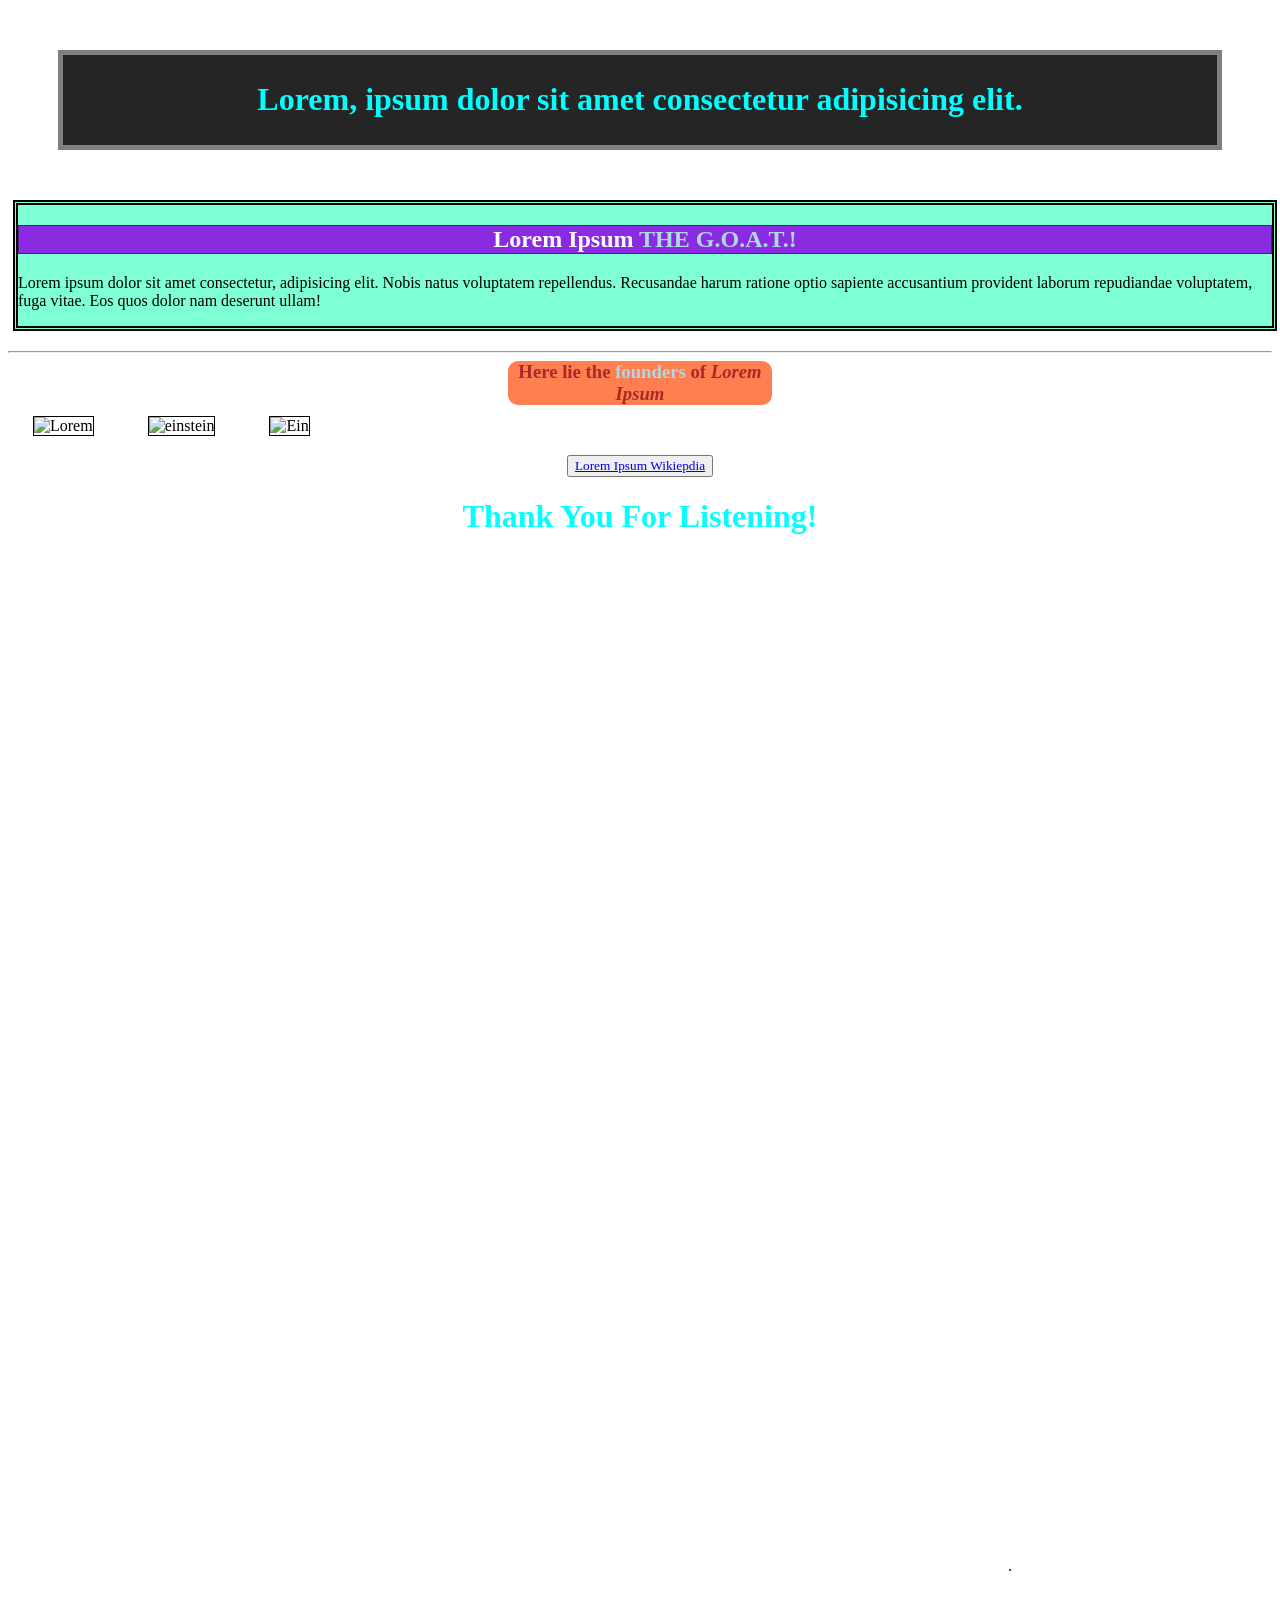
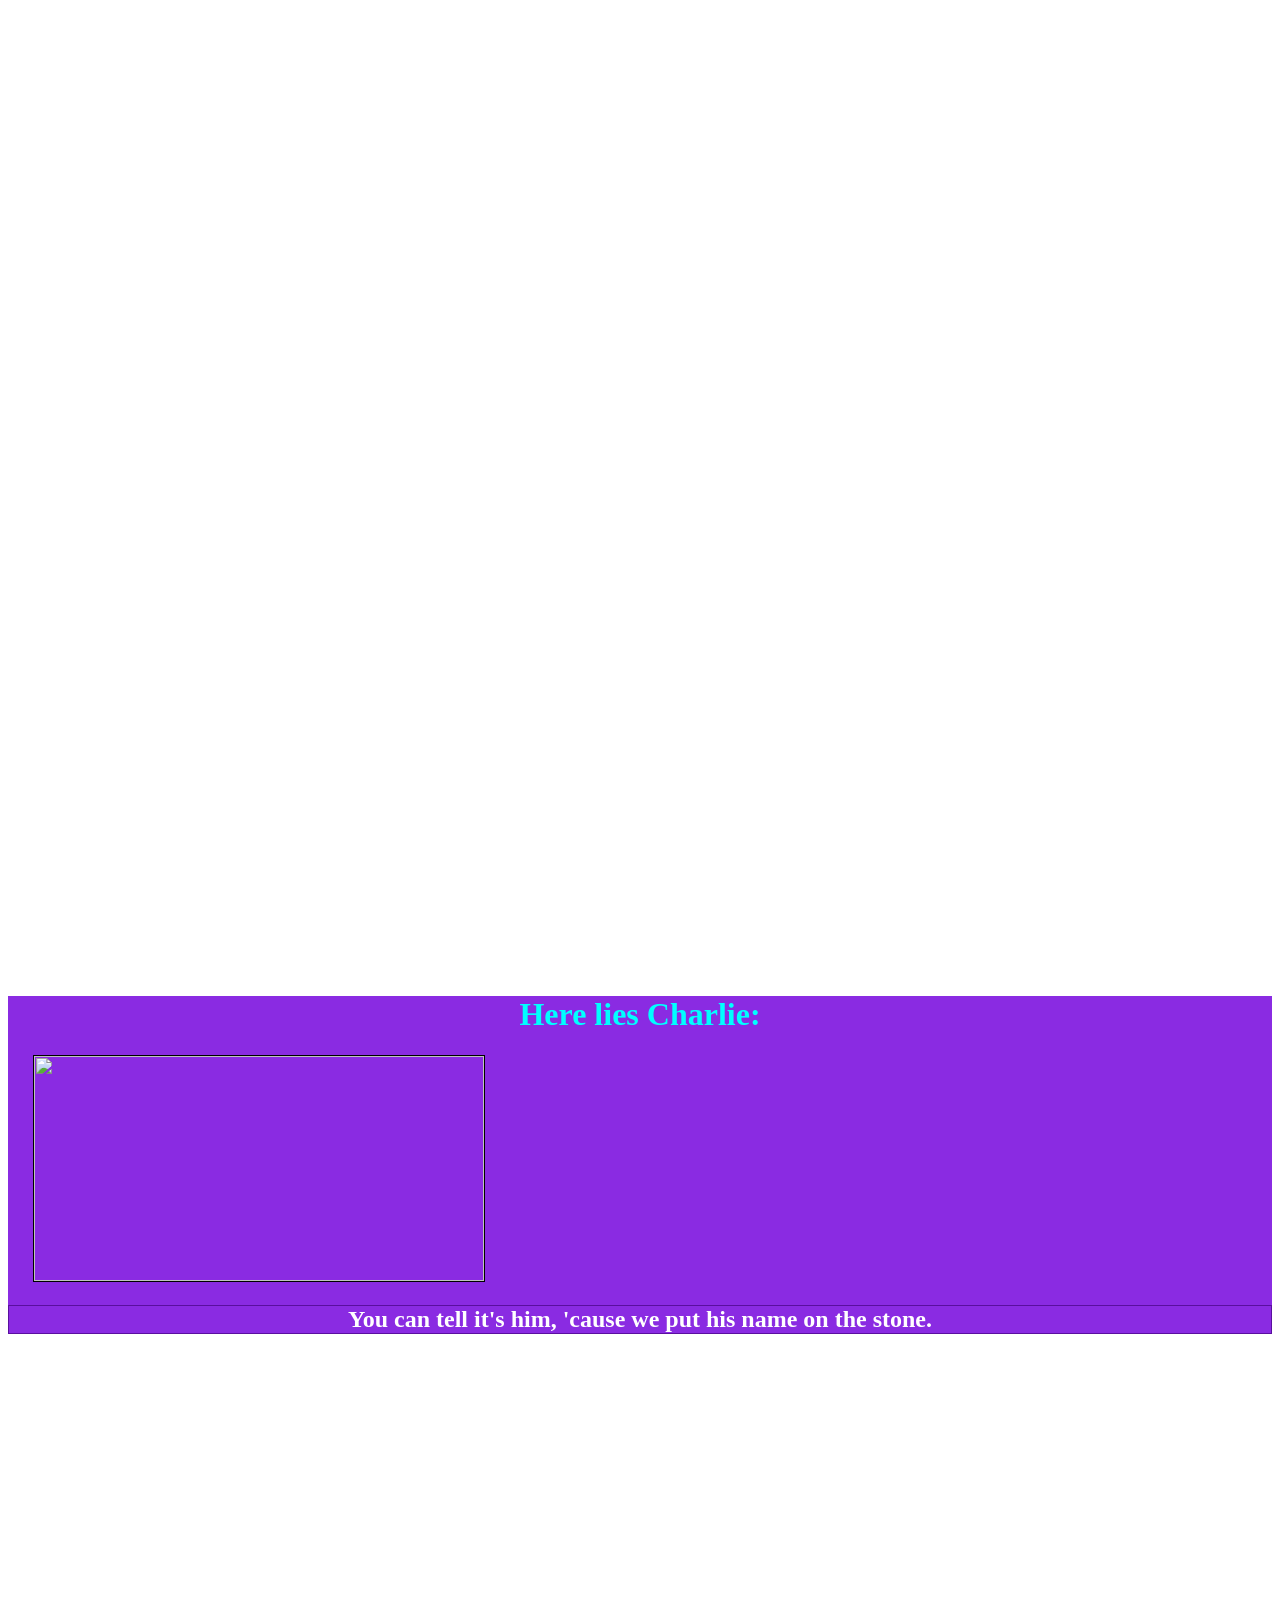
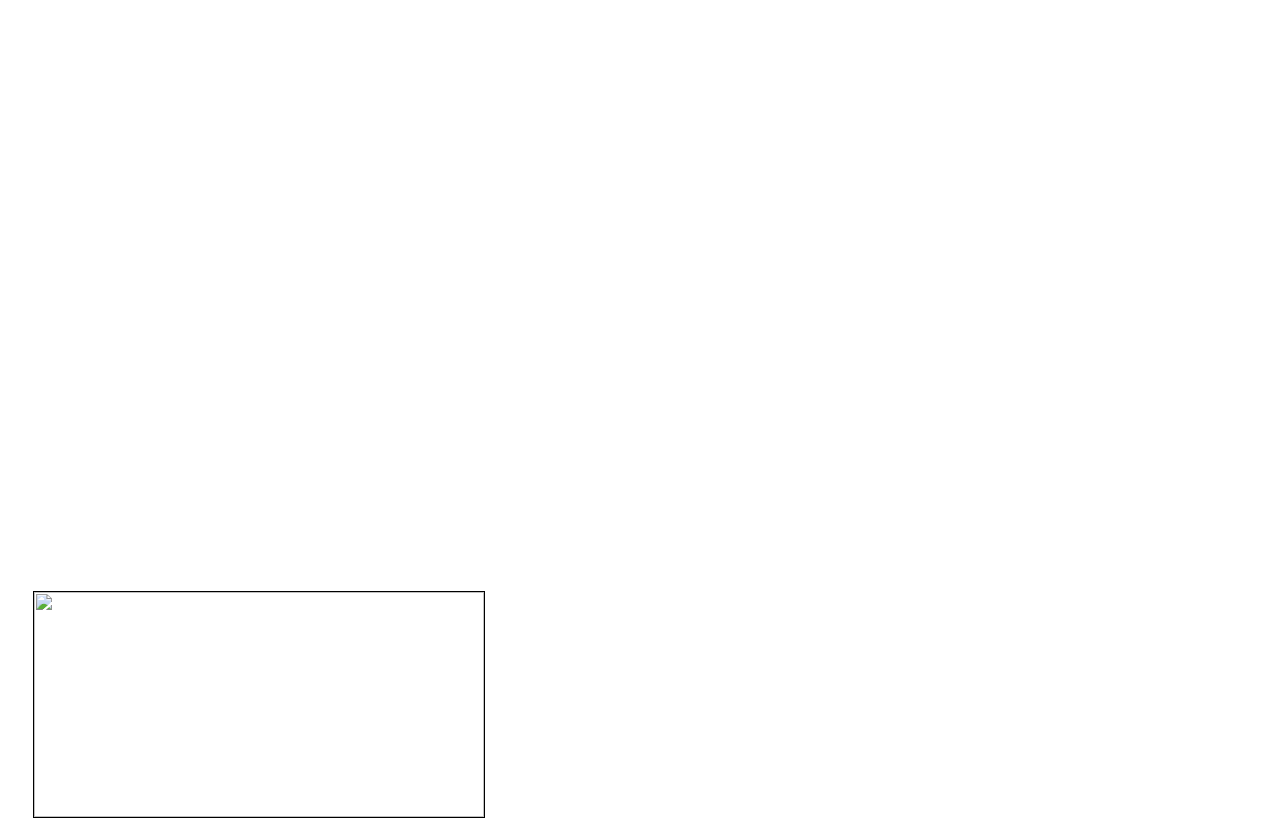
==== index.html @ 5d91b921 "im adding super improtant files but t here are images left to upolaa d to an folder" ====
<!DOCTYPE html>
<html lang="en">
<head>
    <meta charset="UTF-8">
    <meta name="viewport" content="width=device-width, initial-scale=1.0">
    <title>Document</title>
    <link rel="stylesheet" href="styles.css">
</head>
    <body>
        <div id="everything">
            <div id="header">
                <h1>Lorem, ipsum dolor sit amet consectetur adipisicing elit.</h1>
            </div>
            <div id="content">
                <h2>Lorem Ipsum <b>THE G.O.A.T.!</b></h2>
                <p>Lorem ipsum dolor sit amet consectetur, adipisicing elit. Nobis natus voluptatem repellendus. Recusandae harum ratione optio sapiente accusantium provident laborum repudiandae voluptatem, fuga vitae. Eos quos dolor nam deserunt ullam!</p>
            </div>
            <hr>
            <div id="imagescontent">
                <h3>Here lie the <b>founders</b> of <i>Lorem Ipsum</i></h3>
                <img src="images/loremipsum1.png" alt="Lorem">
                <img src="images/loremipsum2.jpg" alt="einstein">
                <img src="images/einstein.png" alt="Ein">
            </div>
            <div id="footer">
                <br>
                <button><a href="https://pl.wikipedia.org/wiki/Lorem_ipsum" target="_blank">Lorem Ipsum Wikiepdia</a></button>
                <h1>Thank You For Listening!</h1>
            </div>
            <div id="odstep">
                .
            </div>
            <div id="charlie">
                <h1>Here lies Charlie:</h1>
                <img src="images/hereliescharlie.jpg">
                <h2>You can tell it's him, 'cause we put his name on the stone.</h2>
            </div>
            <div id="odstep">
                .
            </div>
            <div id="odstep">
                .
            </div>
            <img src="images/vqskt65uitve1.jpeg">
        </div>
    </body>
</html>
---- styles.css ----
* {
    font-family:fantasy;
    background-color: F5F5F5;
}

h1 {
    color: aqua;
    text-align: center;
}

#header {
    background-color: rgb(37, 37, 37);
    padding: 5px;
    border: 5px solid grey;
    margin: 50px;
}

h2 {
    text-align: center;
    color: white;
    background-color: blueviolet;
    width: auto;
    height: auto;
    border: 1px solid rgb(90, 15, 159);
}

#content {
    border: 5px double black;
    background-color: aquamarine;
    width: 100%;
    padding: 0 auto;
    box-sizing: border-box;
    margin: 20px 5px 20px 5px;
}

b {
    color: lightblue;
}

img {
    width: 450px;
    height: 225px;
    margin: 1px 25px 1px 25px;
    border: 1px solid black;
}

h3 {
    color: brown;
    text-align: center;
    background-color:coral;
    border-radius: 10px;
    margin: 0px 500px 10px 500px;
}

#footer {
    text-align: center;
}

#odstep {
    border: 1000px solid white;
}

#charlie {
    background-color: blueviolet;
    
}
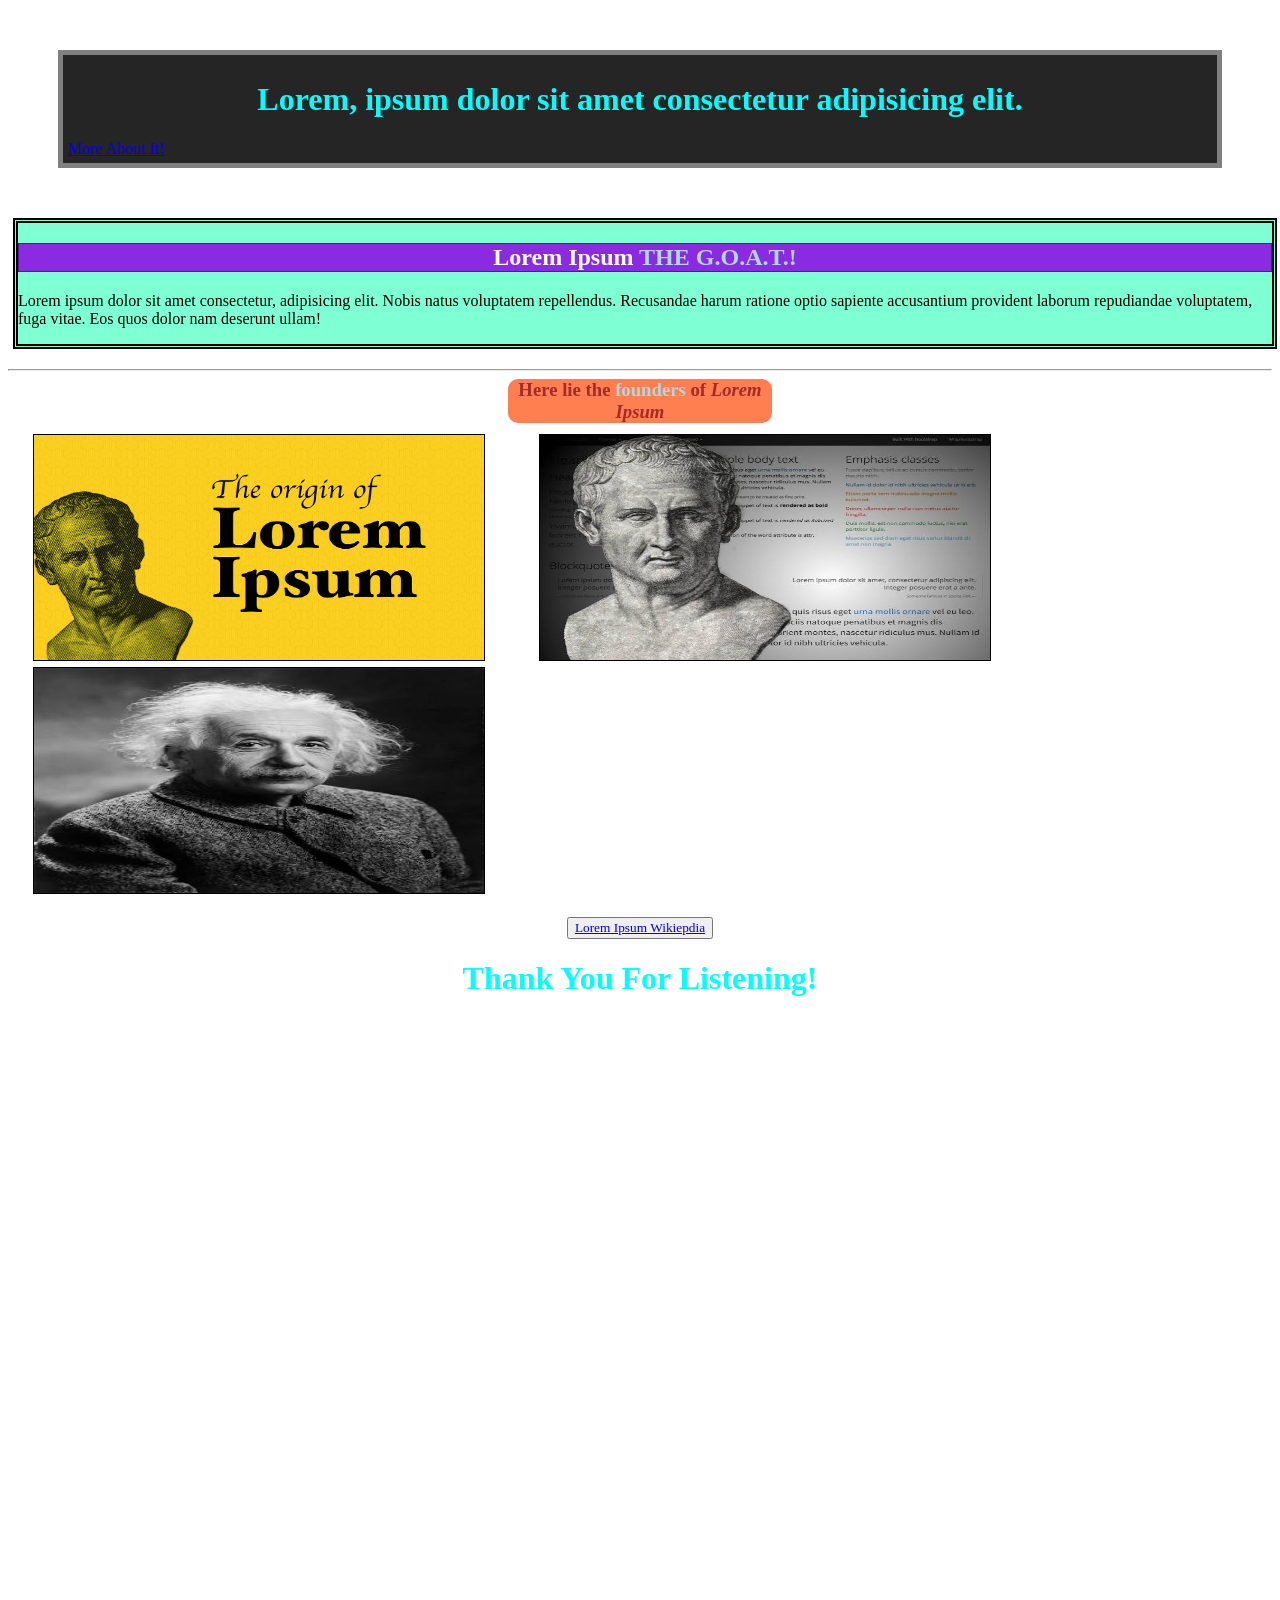
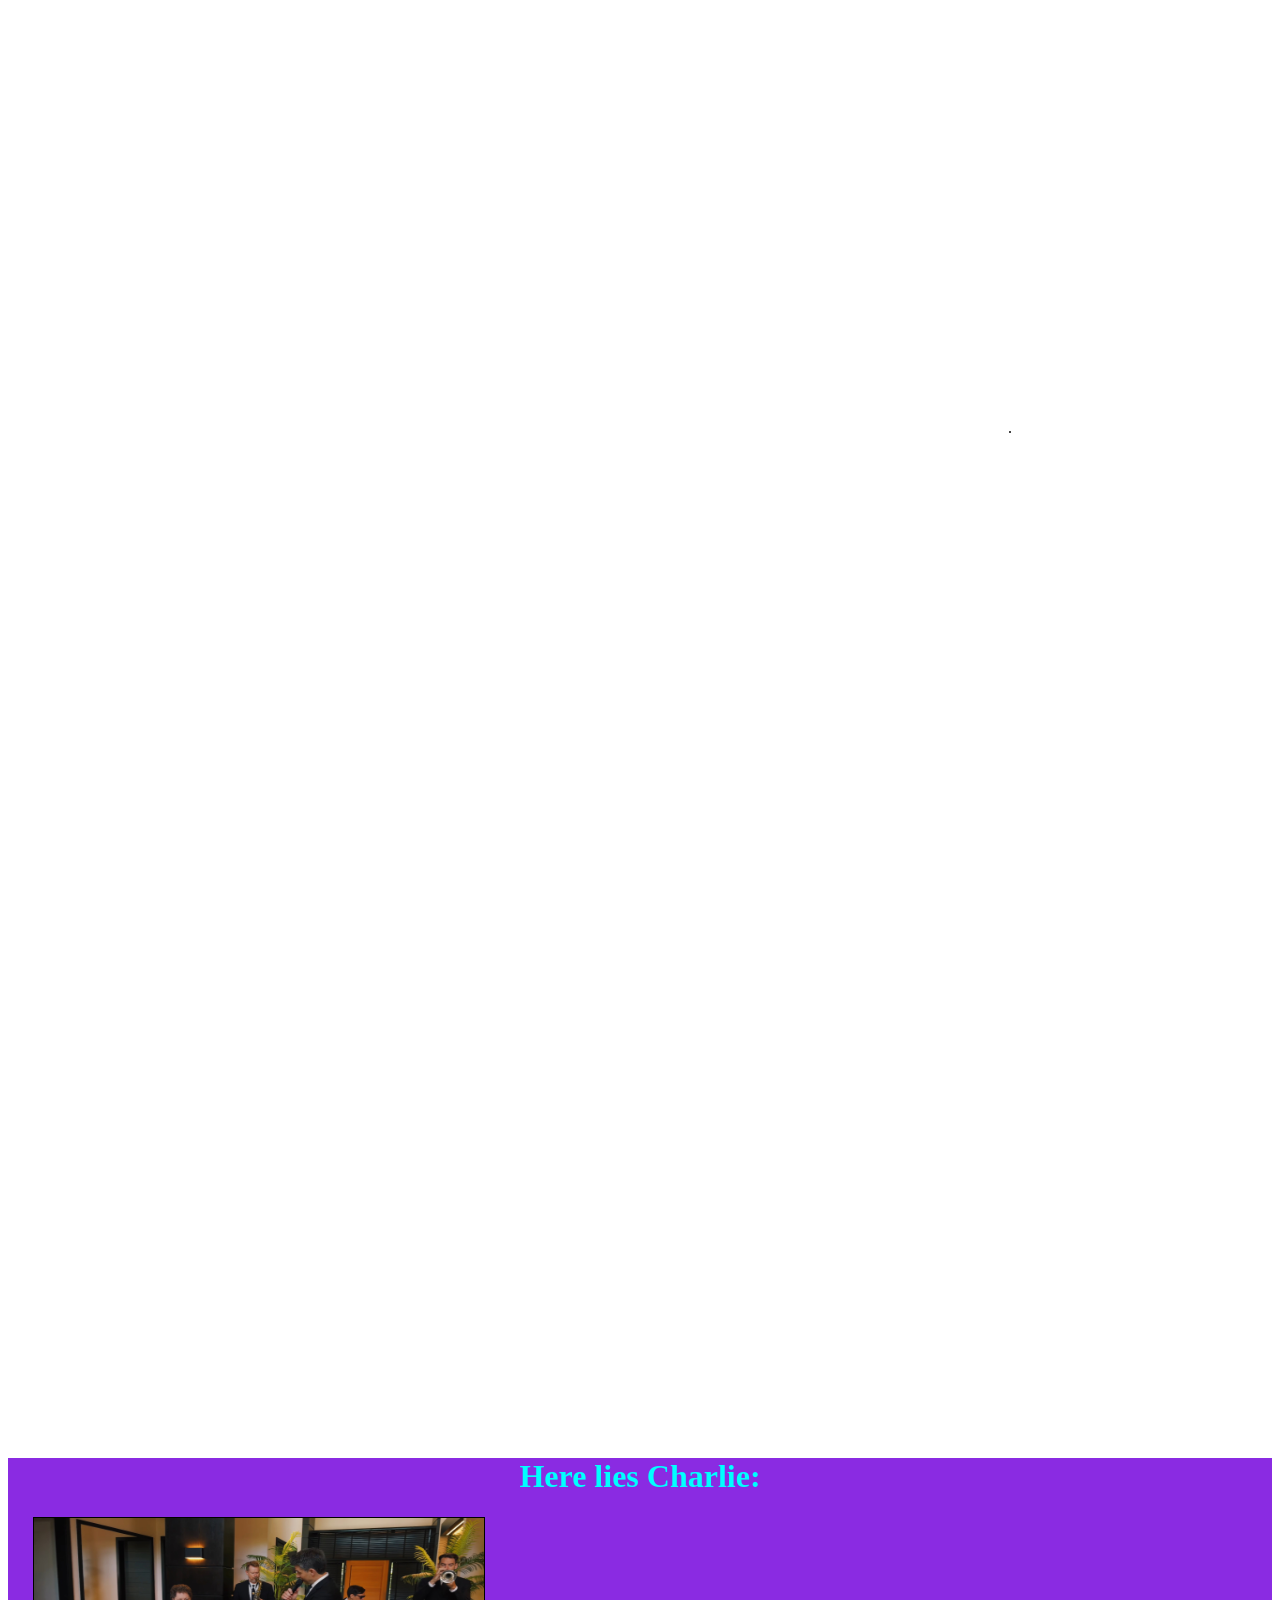
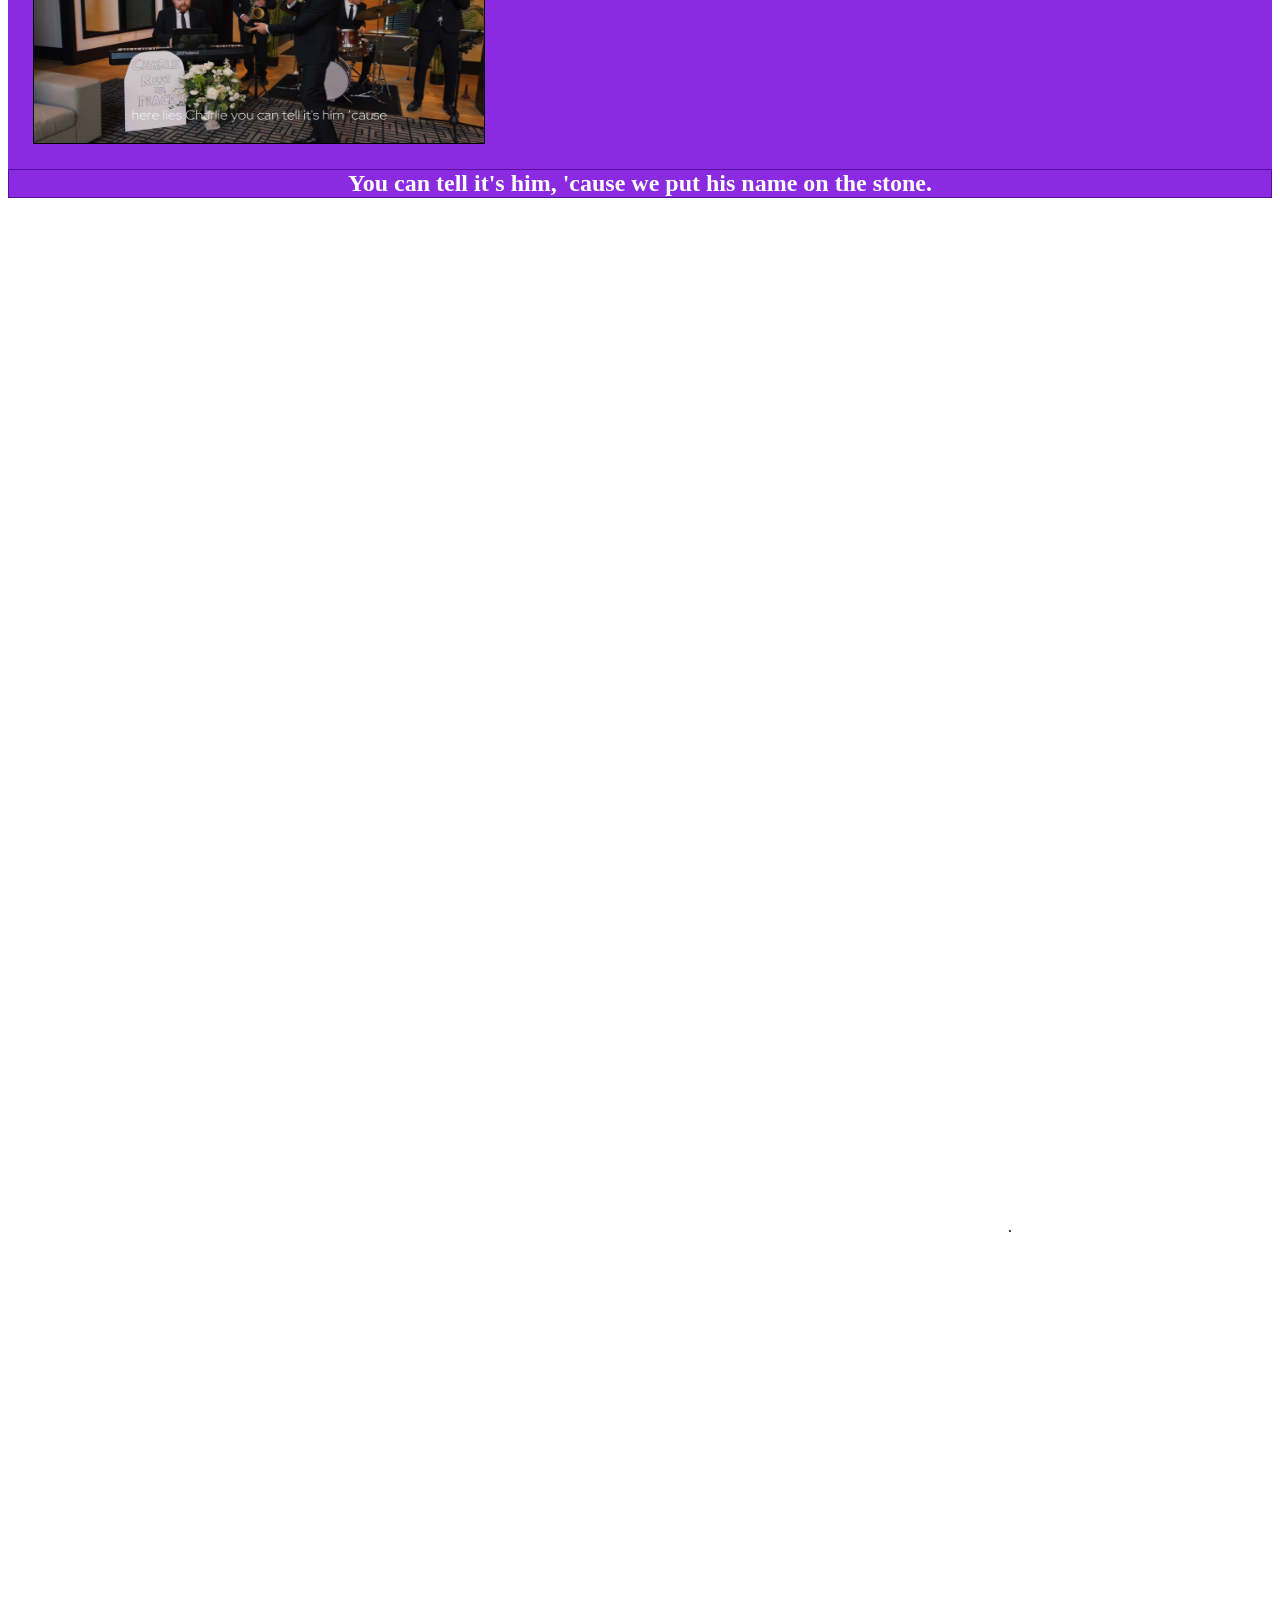
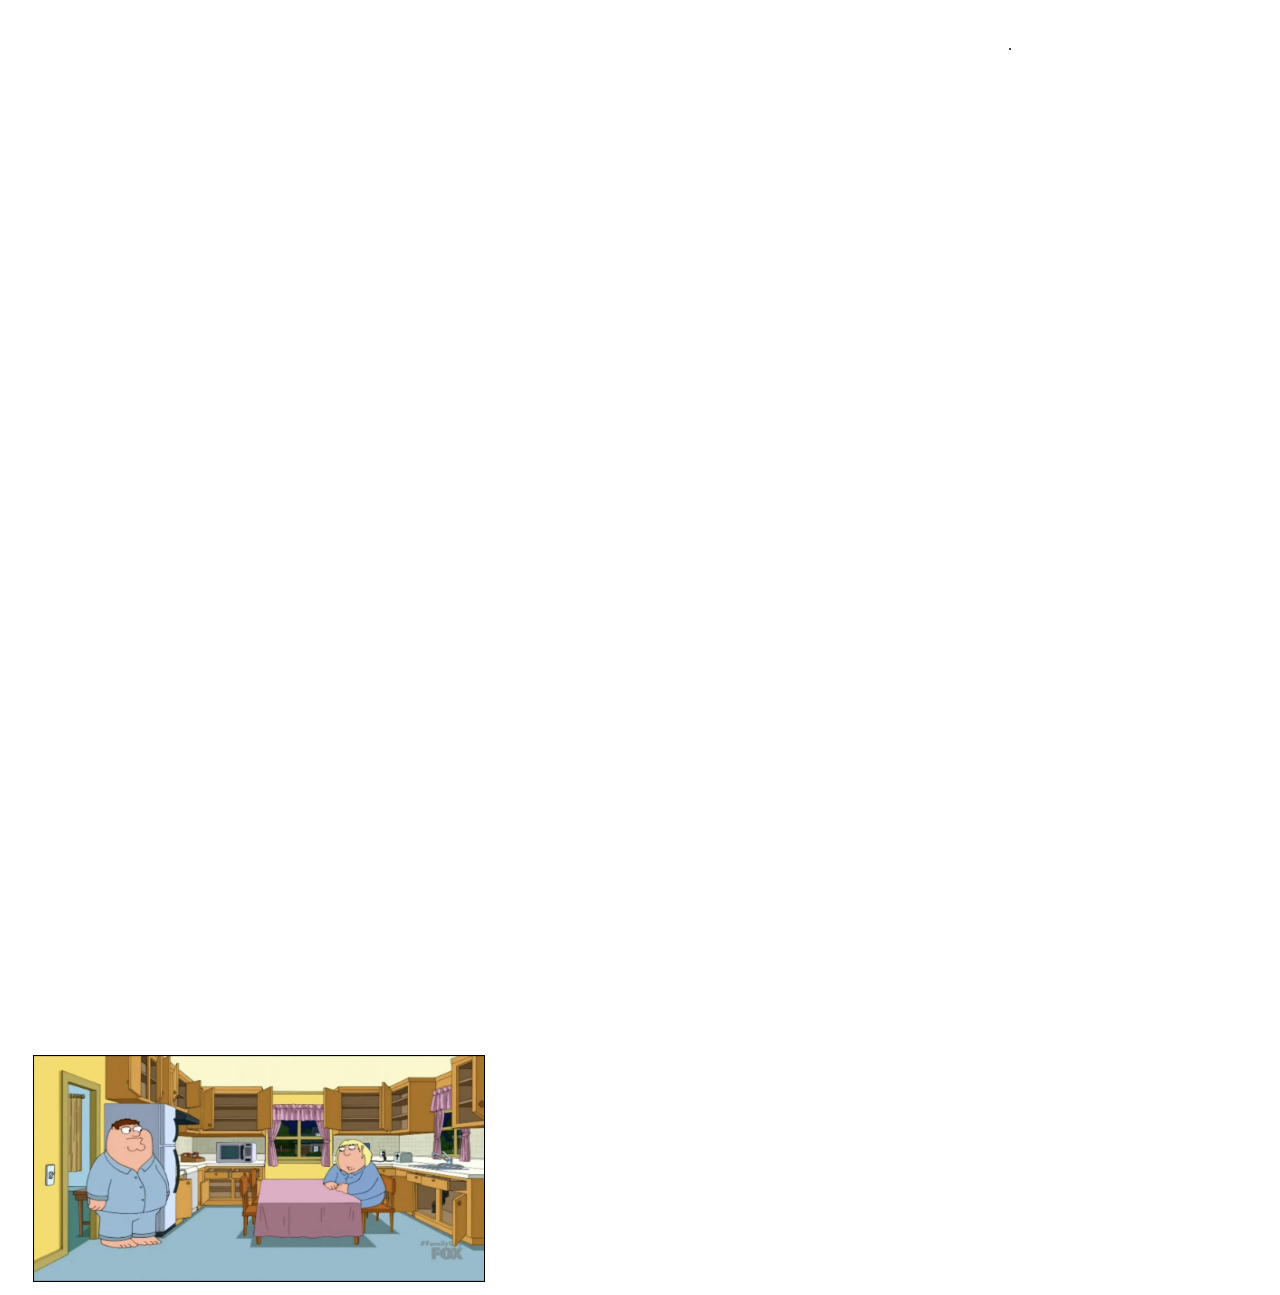
==== commit b38b255a: "Refactor index.html structure and add link" ====
--- a/index.html
+++ b/index.html
@@ -10,6 +10,7 @@
         <div id="everything">
             <div id="header">
                 <h1>Lorem, ipsum dolor sit amet consectetur adipisicing elit.</h1>
+                <a href="layout.html">More About It!</a>
             </div>
             <div id="content">
                 <h2>Lorem Ipsum <b>THE G.O.A.T.!</b></h2>
@@ -44,4 +45,4 @@
             <img src="images/vqskt65uitve1.jpeg">
         </div>
     </body>
-</html>+</html>
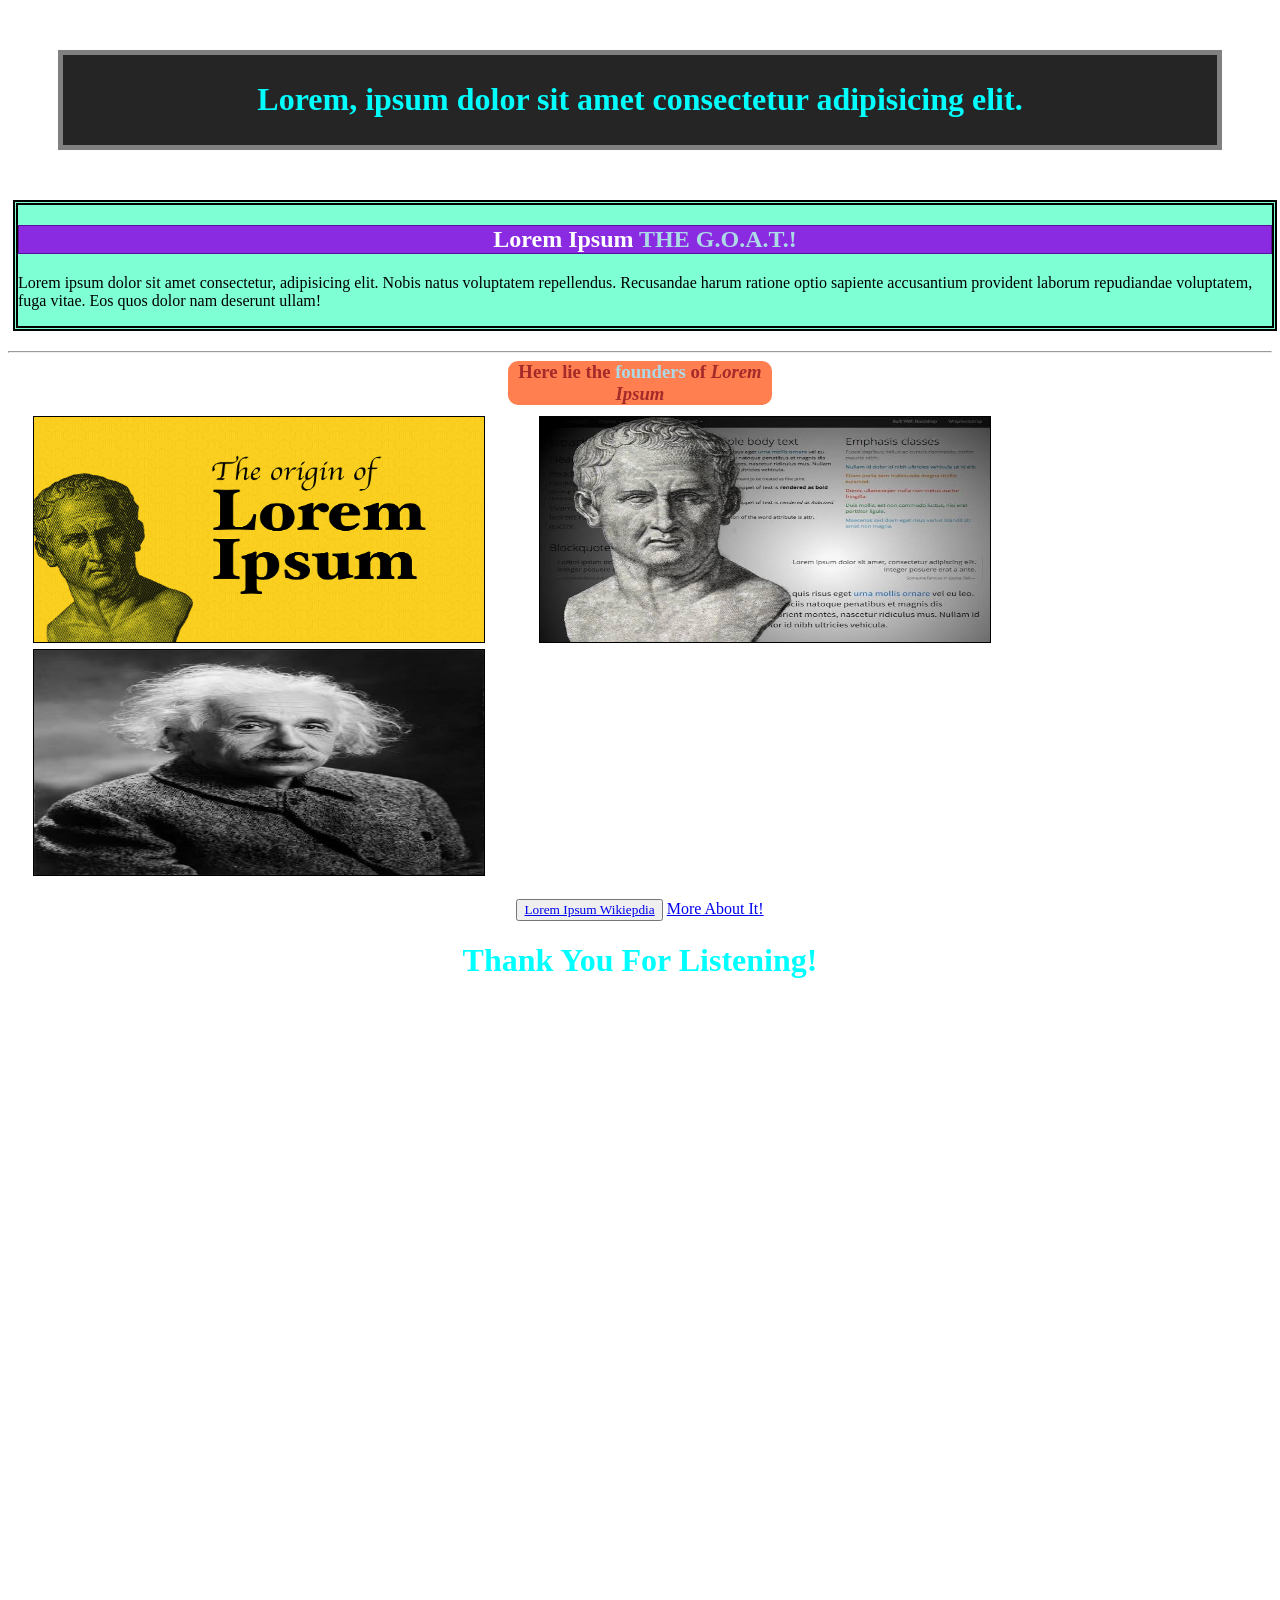
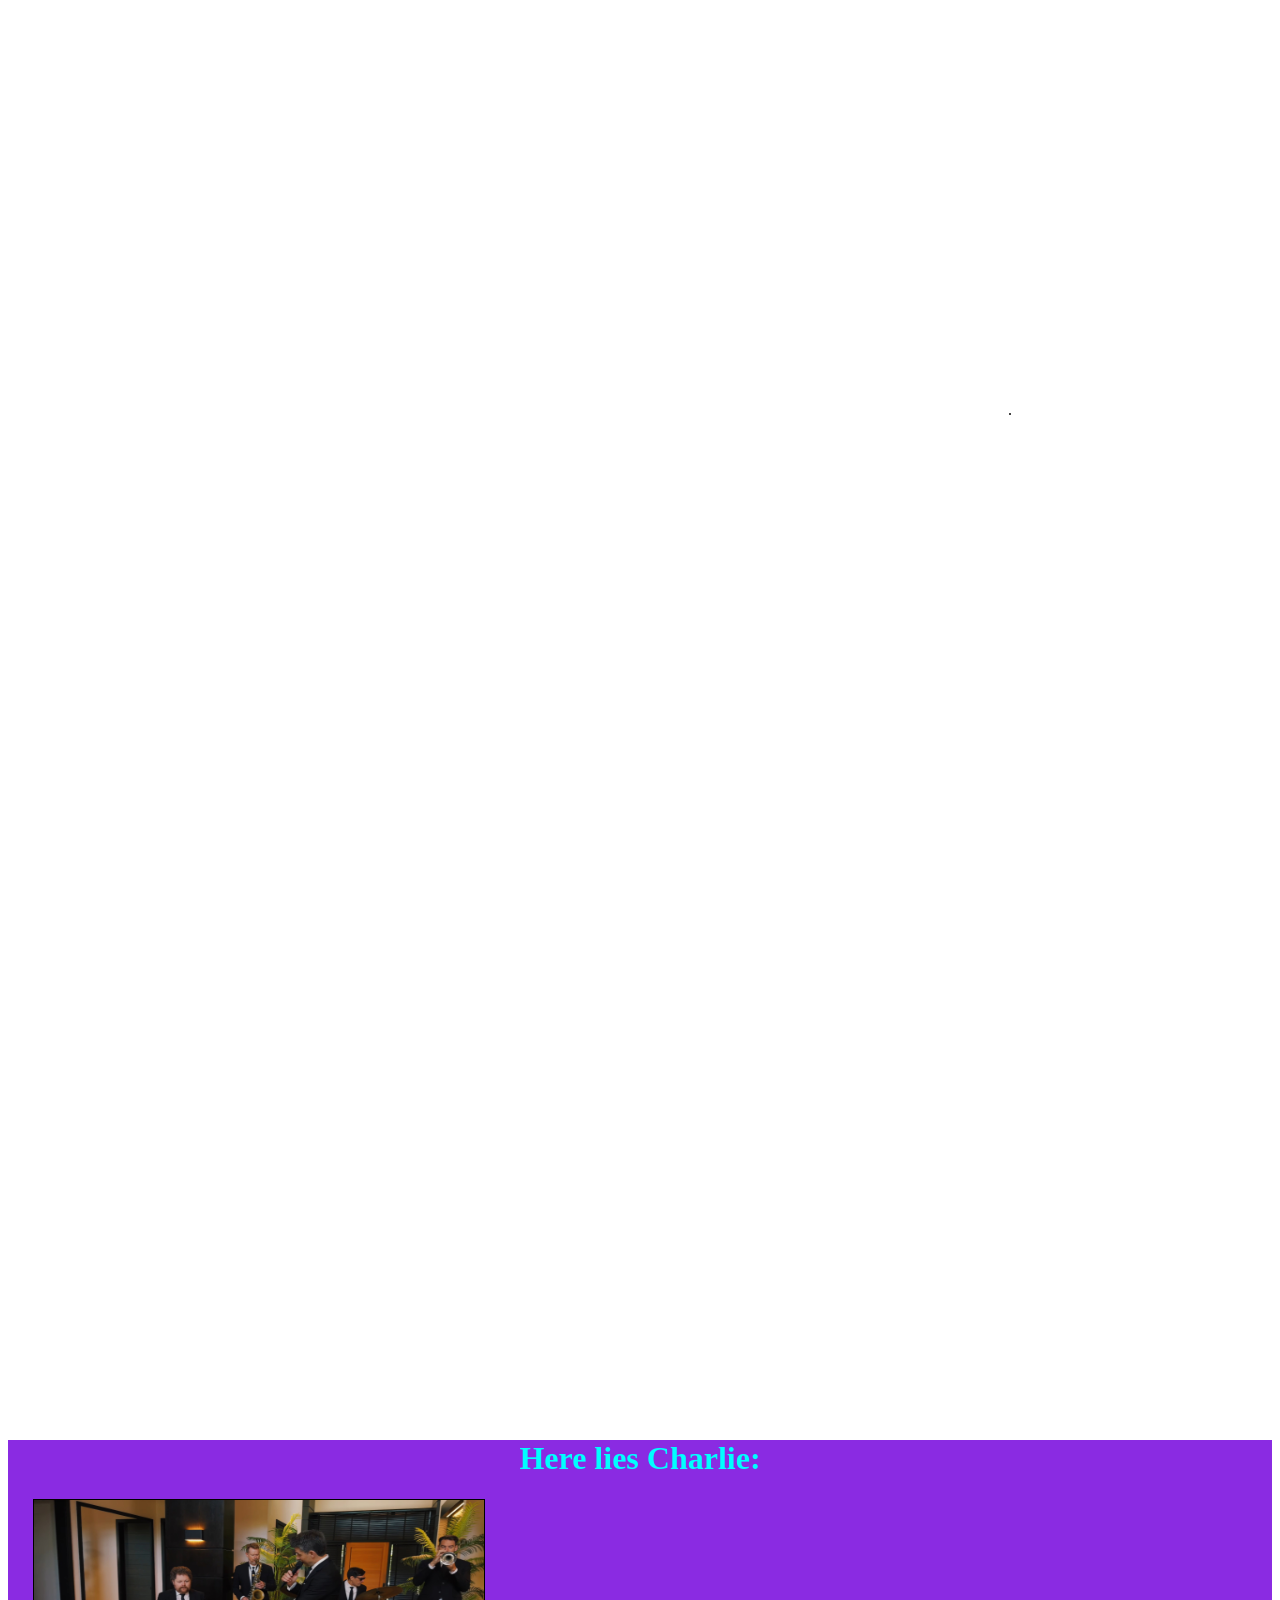
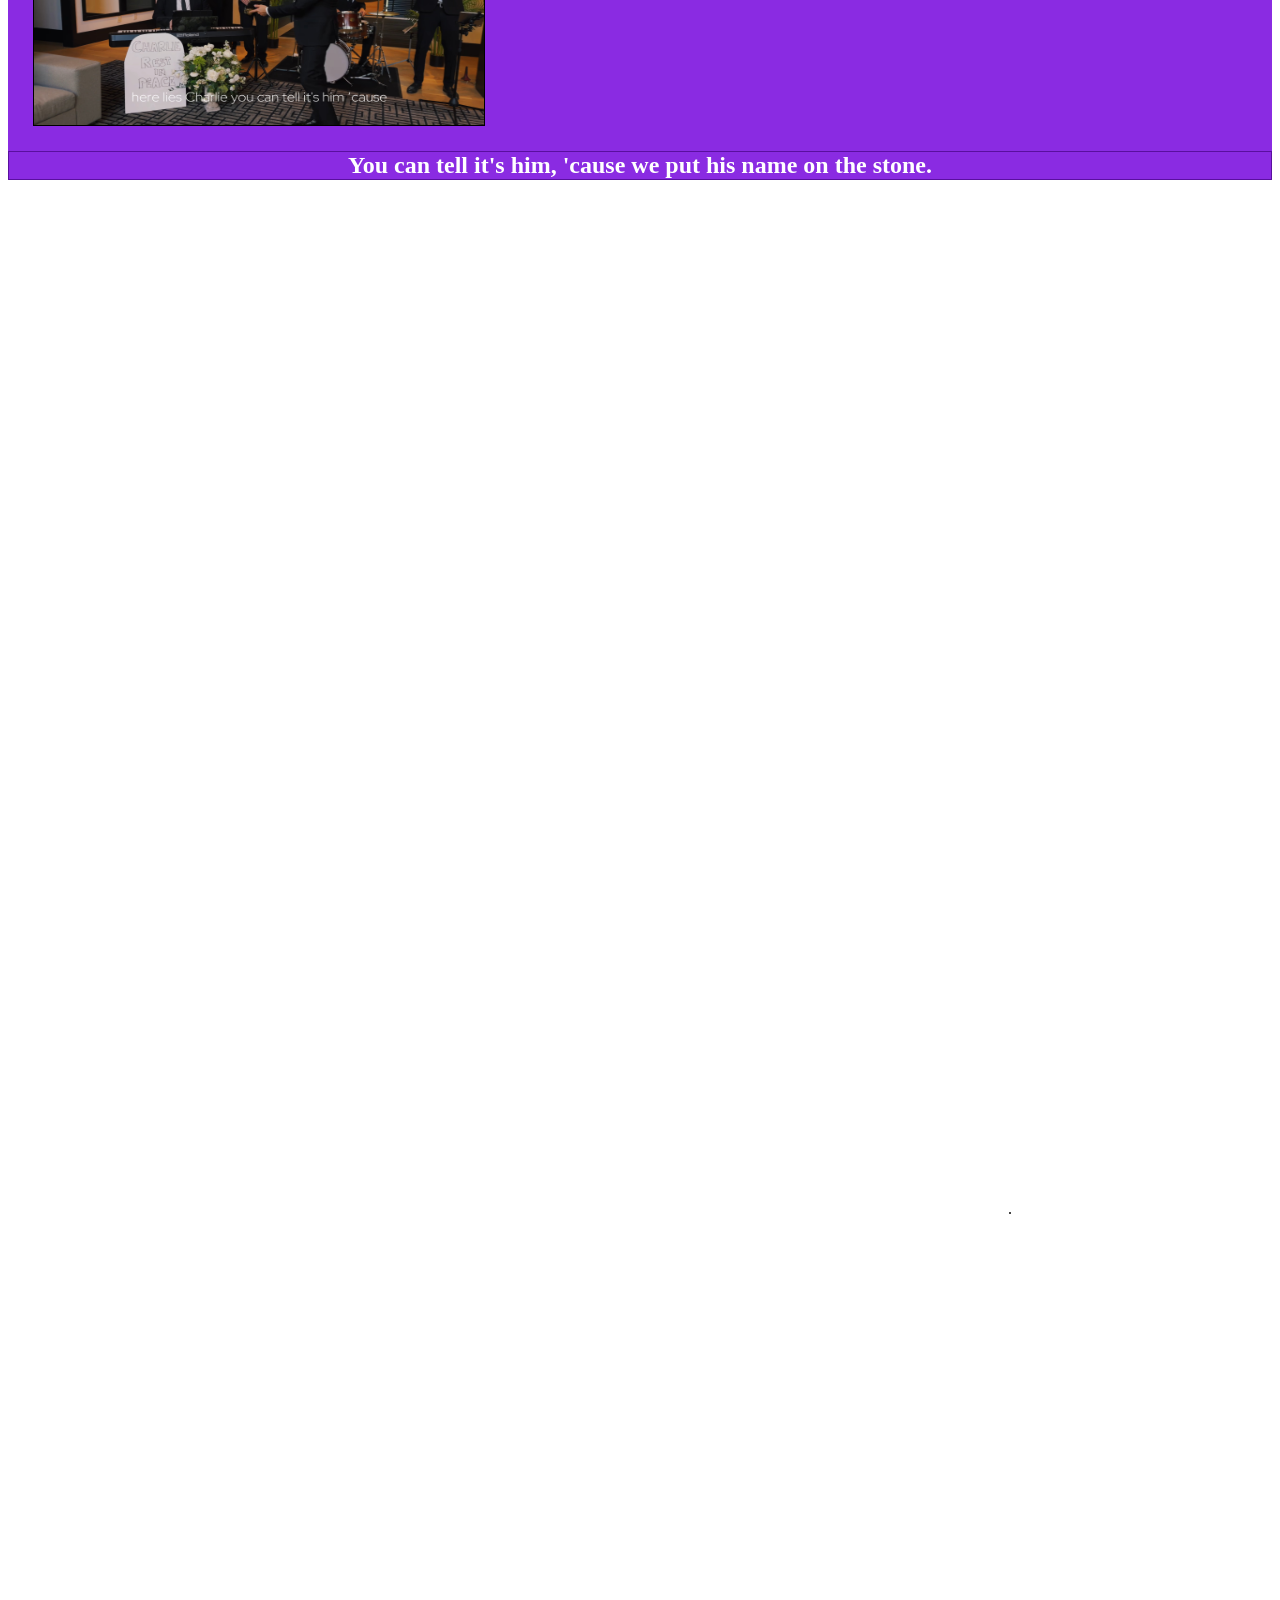
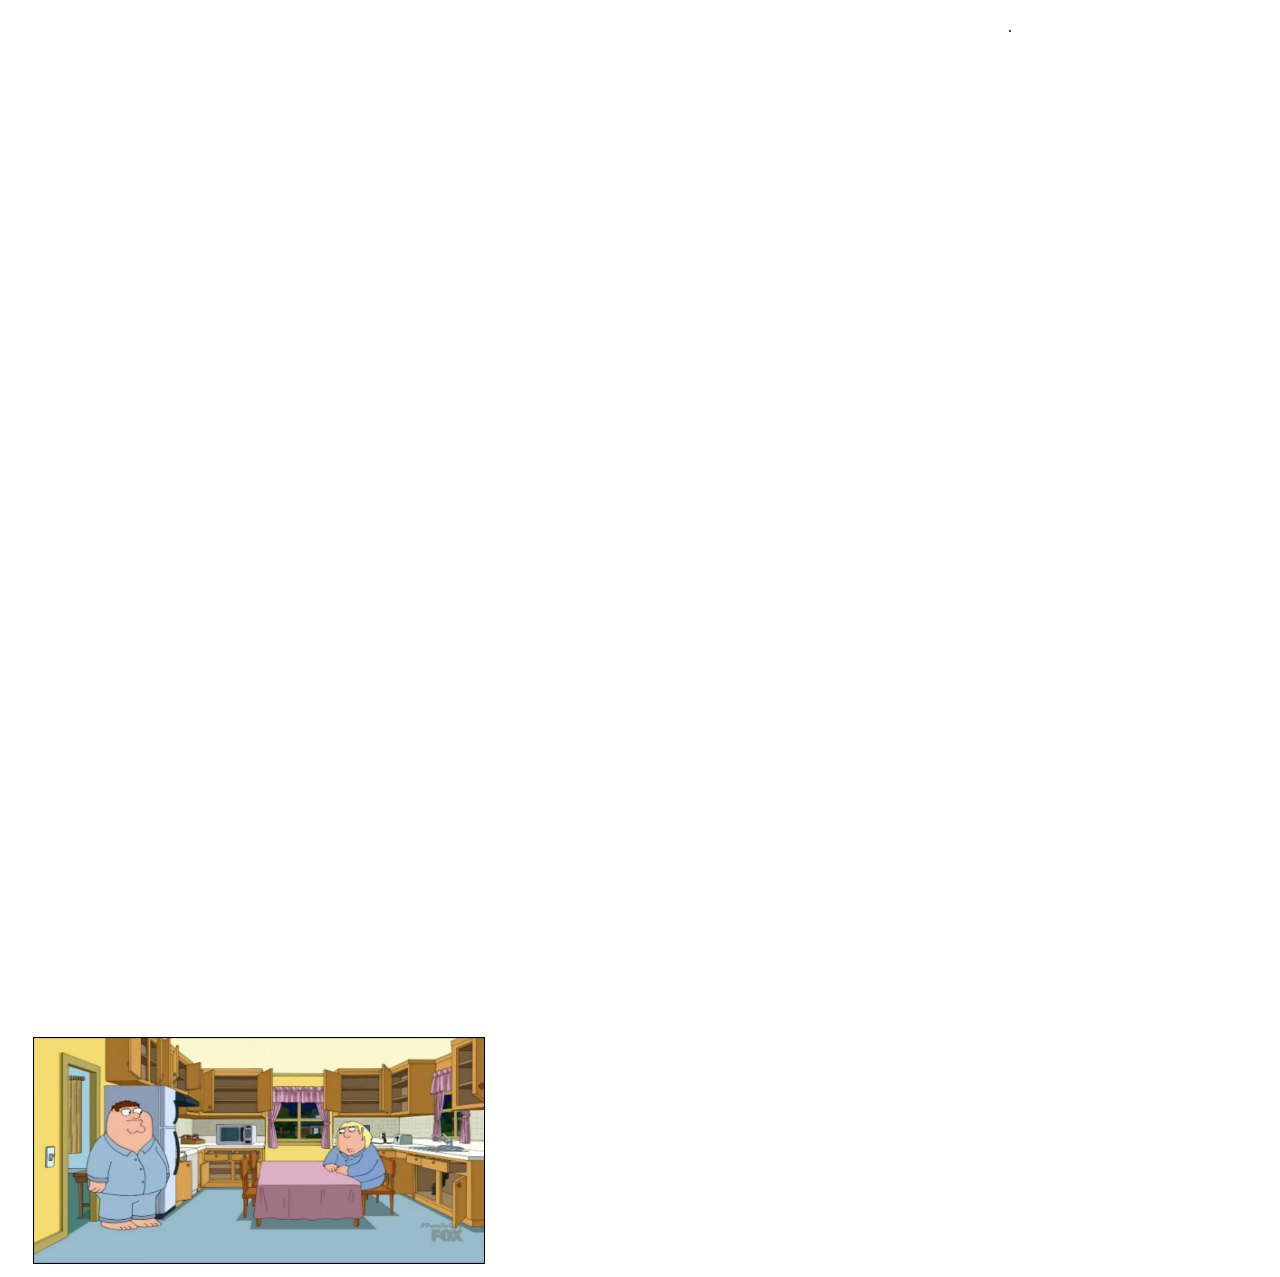
==== commit 57b456a0: "Update index.html" ====
--- a/index.html
+++ b/index.html
@@ -10,7 +10,6 @@
         <div id="everything">
             <div id="header">
                 <h1>Lorem, ipsum dolor sit amet consectetur adipisicing elit.</h1>
-                <a href="layout.html">More About It!</a>
             </div>
             <div id="content">
                 <h2>Lorem Ipsum <b>THE G.O.A.T.!</b></h2>
@@ -26,6 +25,7 @@
             <div id="footer">
                 <br>
                 <button><a href="https://pl.wikipedia.org/wiki/Lorem_ipsum" target="_blank">Lorem Ipsum Wikiepdia</a></button>
+                <a href="layout.html">More About It!</a>
                 <h1>Thank You For Listening!</h1>
             </div>
             <div id="odstep">
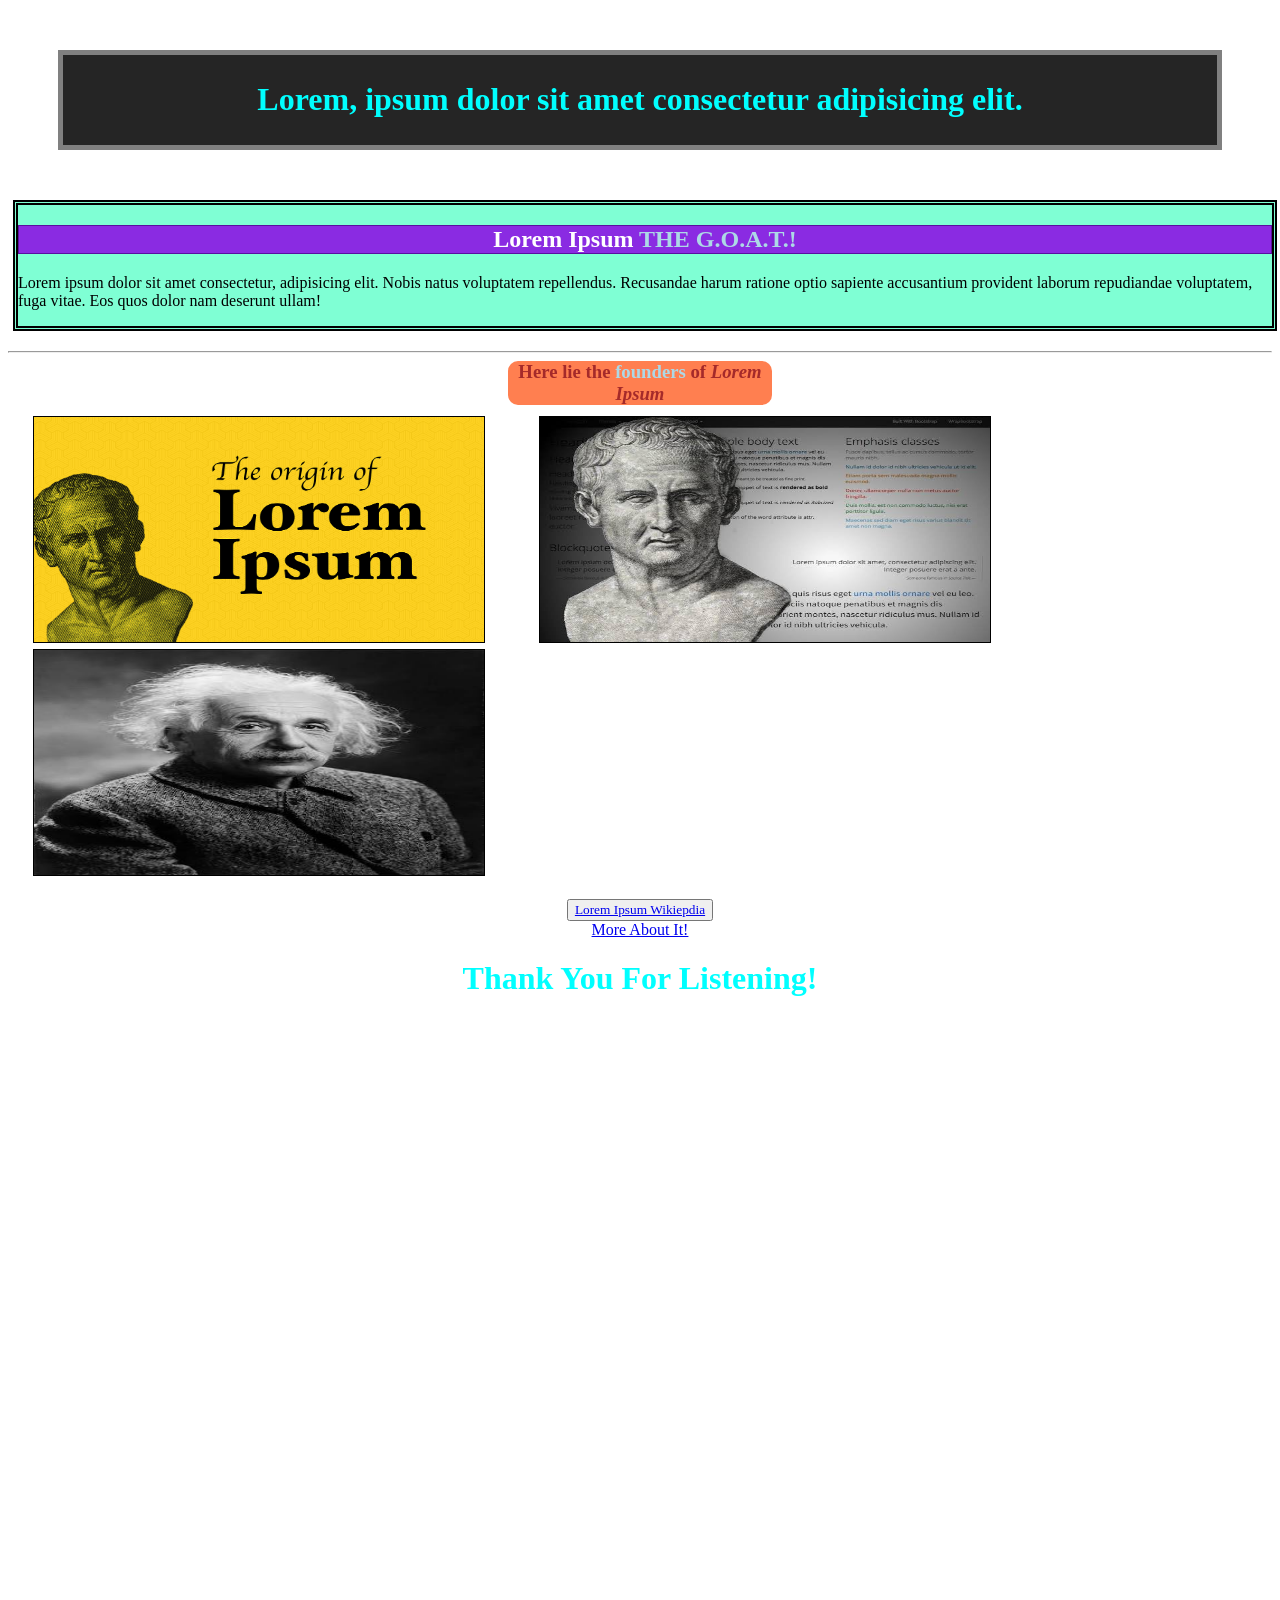
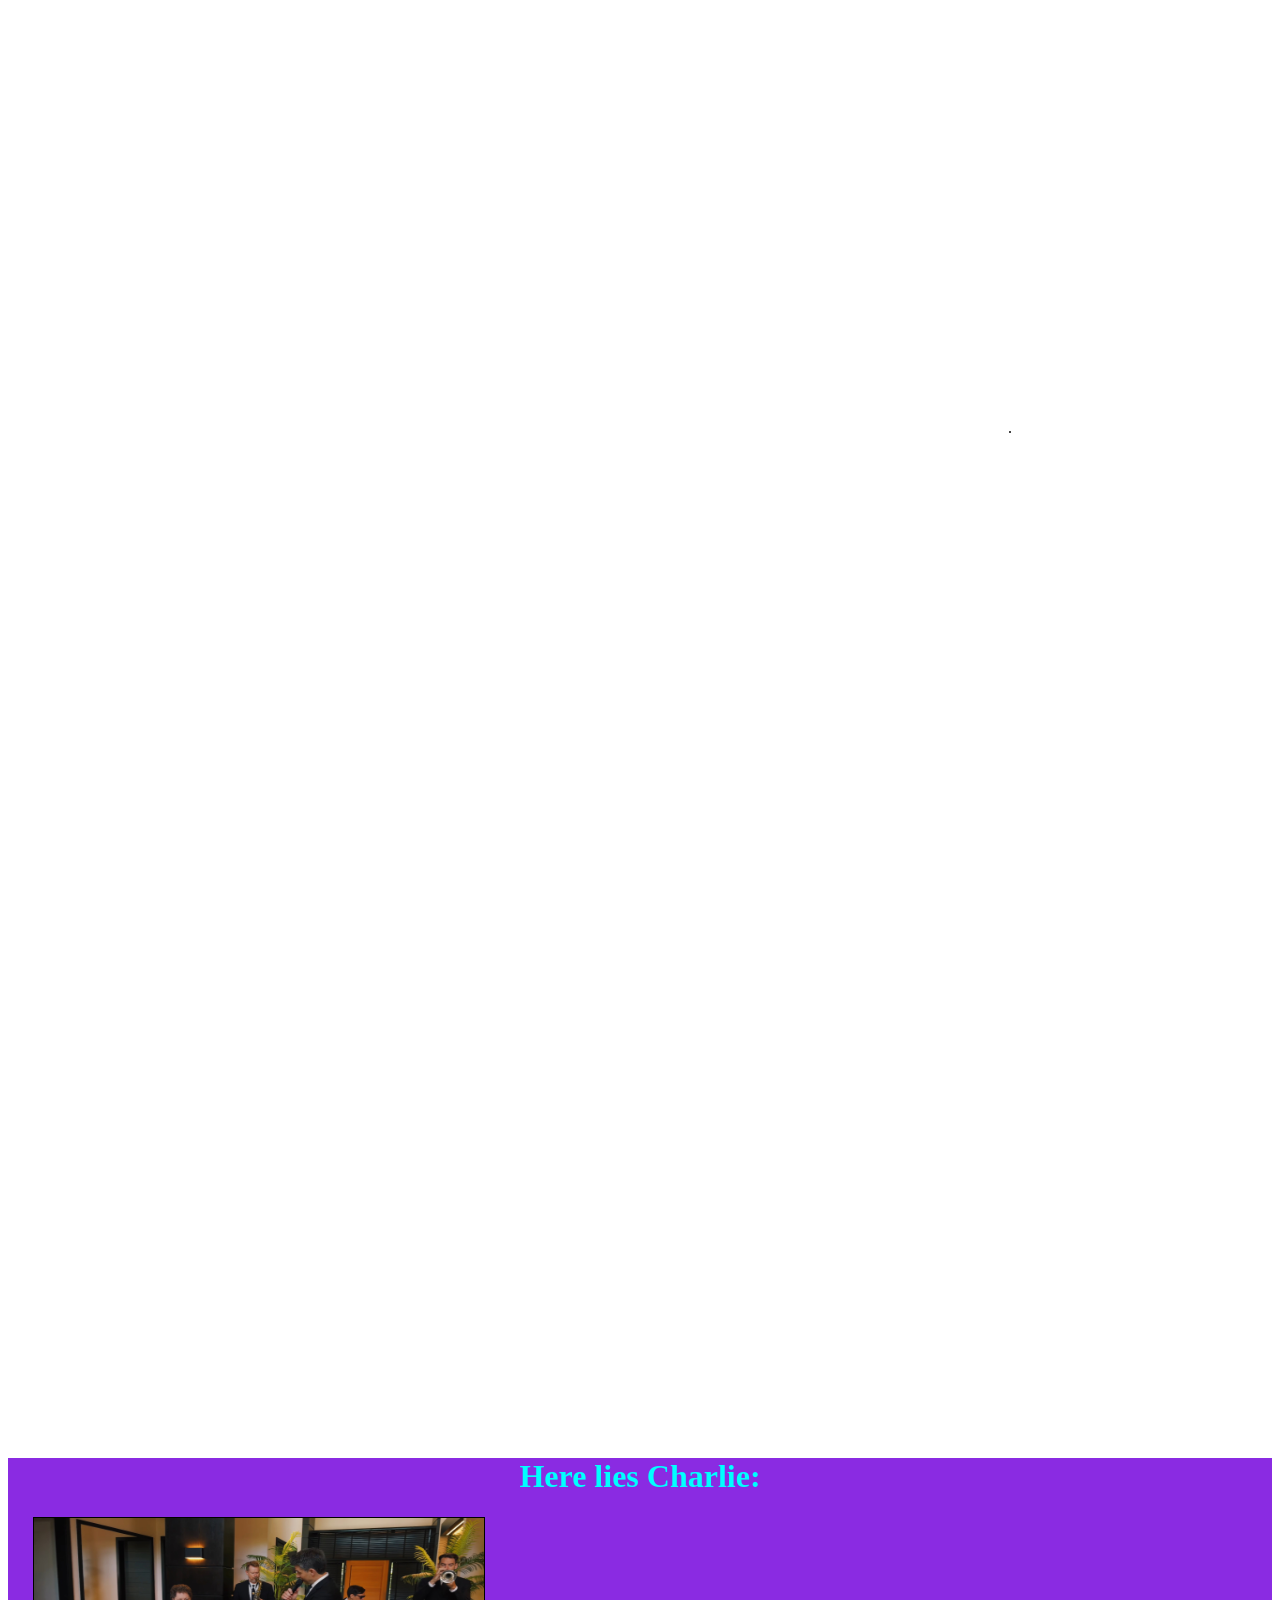
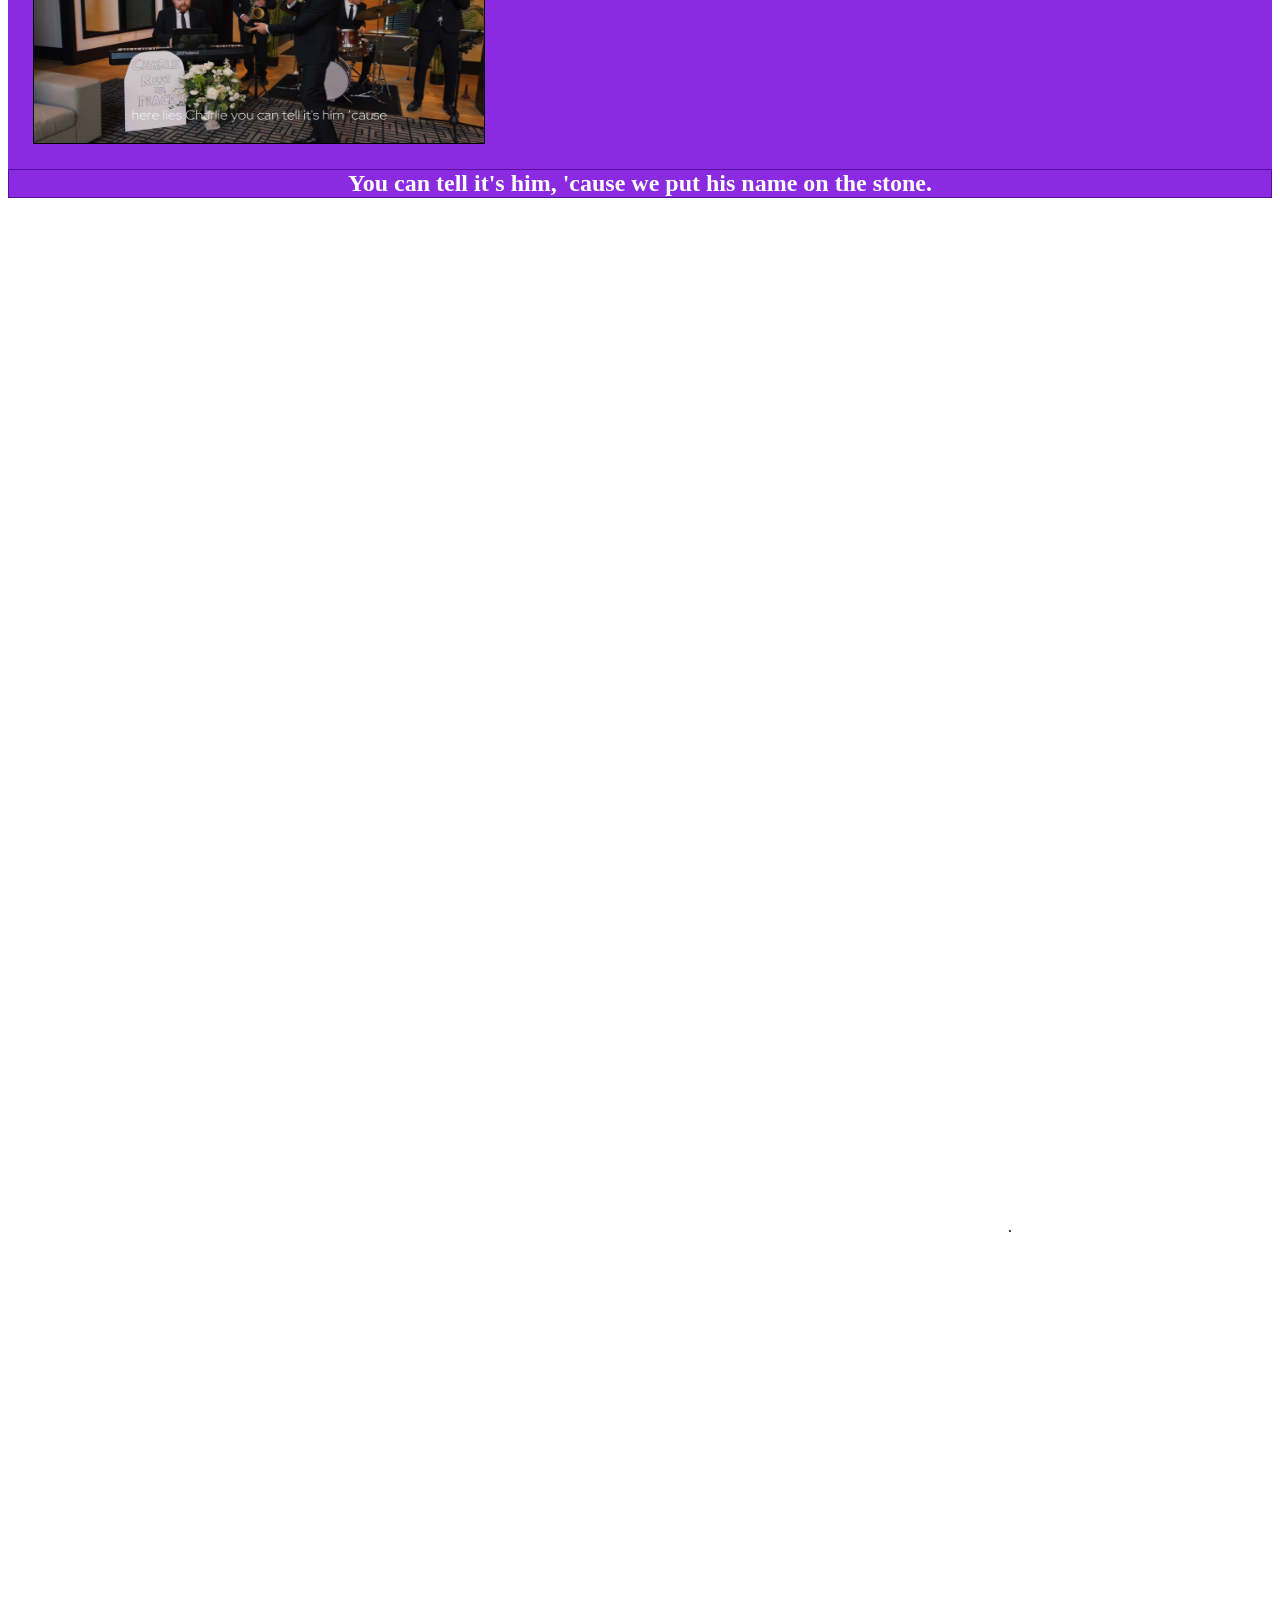
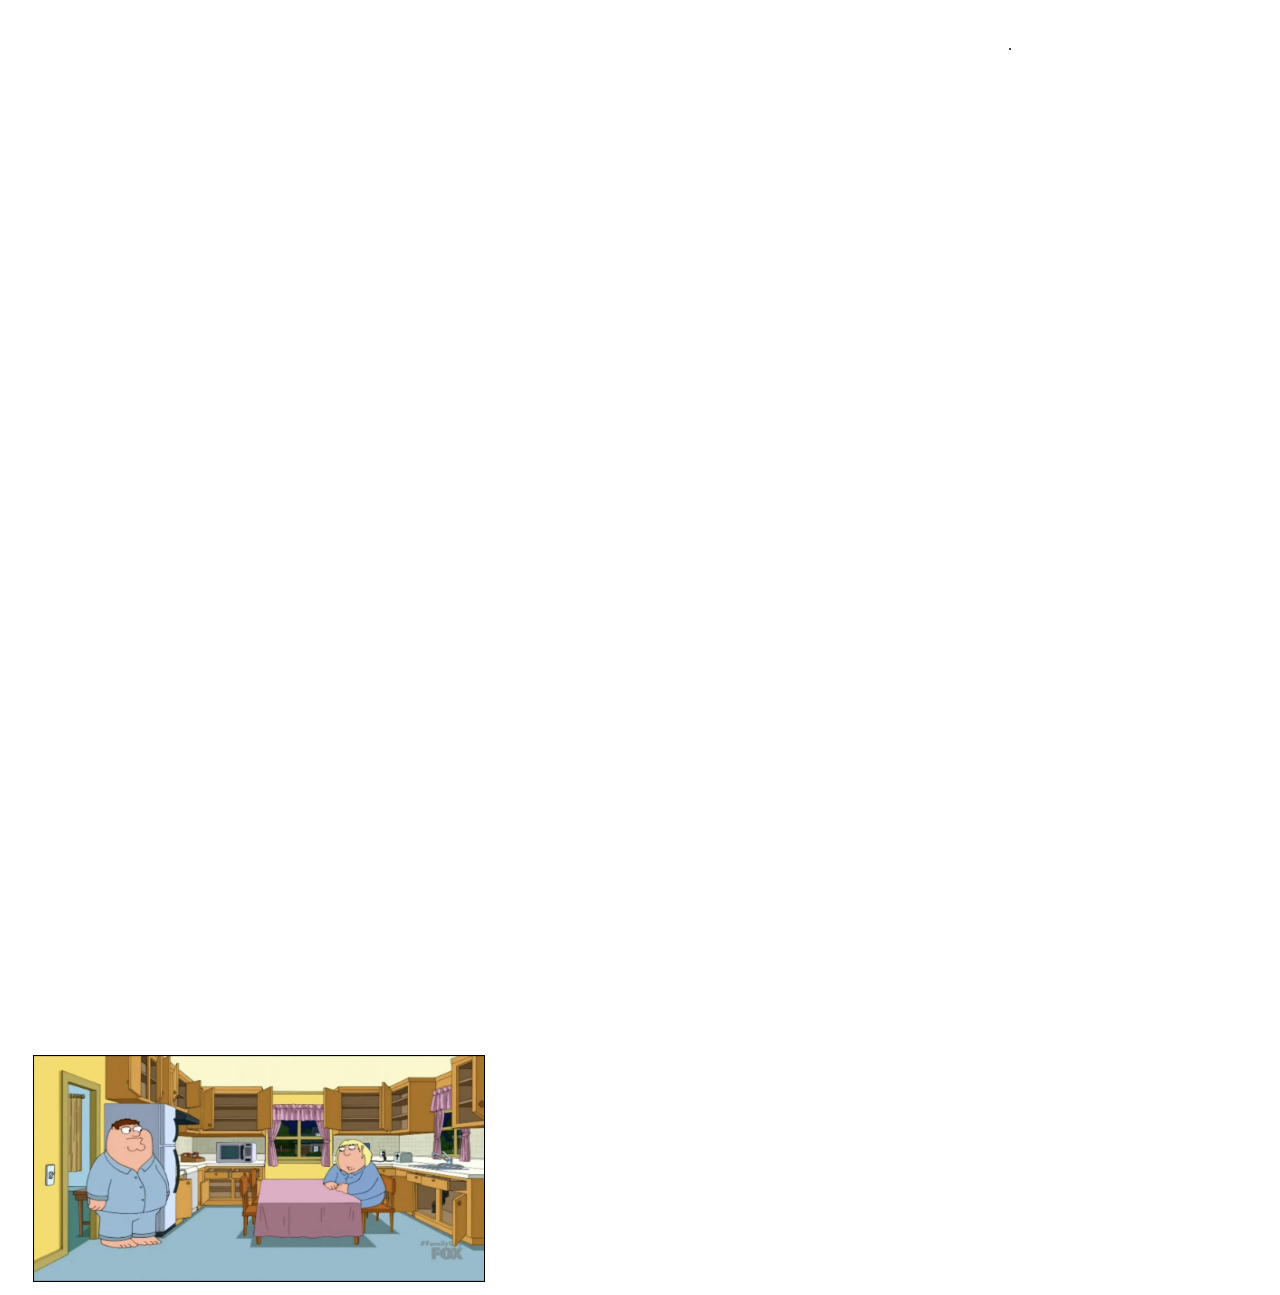
==== commit 59d030b2: "Fix HTML entity encoding in index.html" ====
--- a/index.html
+++ b/index.html
@@ -25,7 +25,8 @@
             <div id="footer">
                 <br>
                 <button><a href="https://pl.wikipedia.org/wiki/Lorem_ipsum" target="_blank">Lorem Ipsum Wikiepdia</a></button>
-                <a href="layout.html">More About It!</a>
+                <br>
+                <a href="layout.html" target="_blank">More About It!</a>
                 <h1>Thank You For Listening!</h1>
             </div>
             <div id="odstep">
